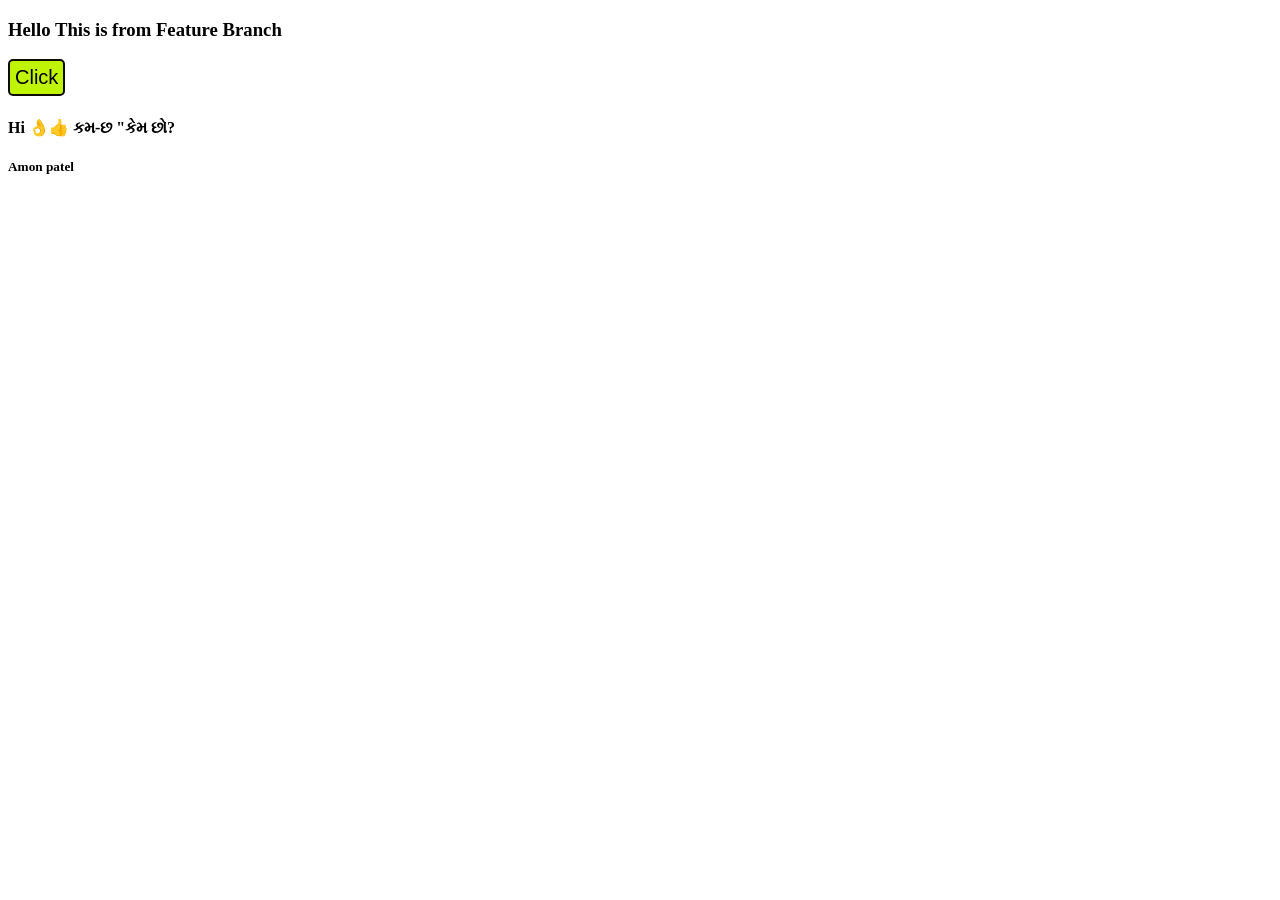
==== Forms/index.html @ ef4c4e25 "added" ====
<!doctype html>
<html lang="en">
  <head>
    <meta charset="UTF-8" />
    <meta name="viewport" content="width=device-width, initial-scale=1.0" />
    <title>Github Changes</title>
  </head>
  <body>
    <h3>Hello This is from Feature Branch</h3>
    <button
      style="
        font-size: 20px;
        border: 2px solid rgb(13, 12, 5);
        border-radius: 5px;
        padding: 5px;
        background-color: rgb(192, 244, 5);
      "
    >
      Click
    </button>

    <h4>Hi 👌👍 કમ-છ "કેમ છો?</h4>

    <h5>Amon patel</h5>
  </body>
</html>
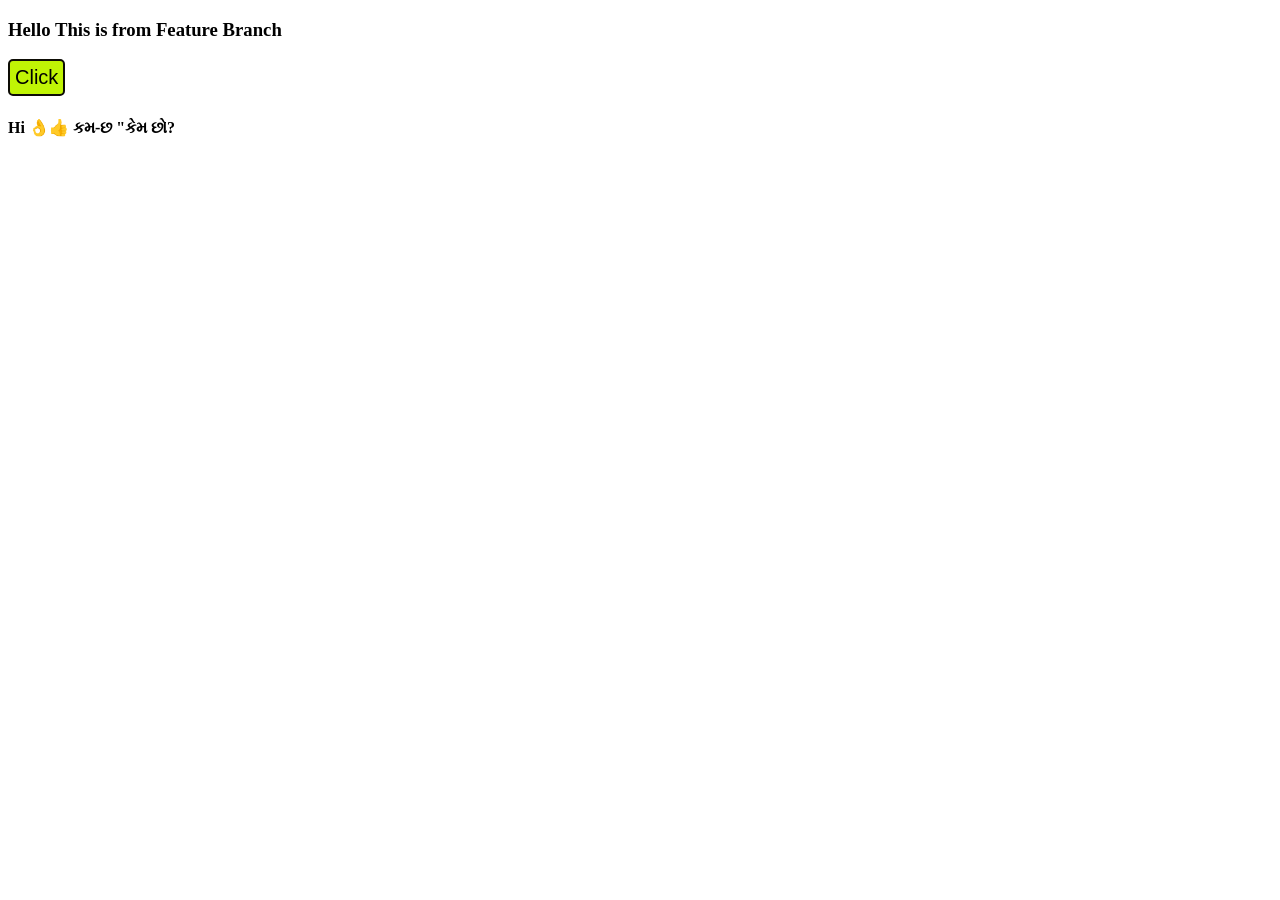
==== commit 0bd937e9: "added" ====
--- a/Forms/index.html
+++ b/Forms/index.html
@@ -20,7 +20,5 @@
     </button>
 
     <h4>Hi 👌👍 કમ-છ "કેમ છો?</h4>
-
-    <h5>Amon patel</h5>
   </body>
 </html>
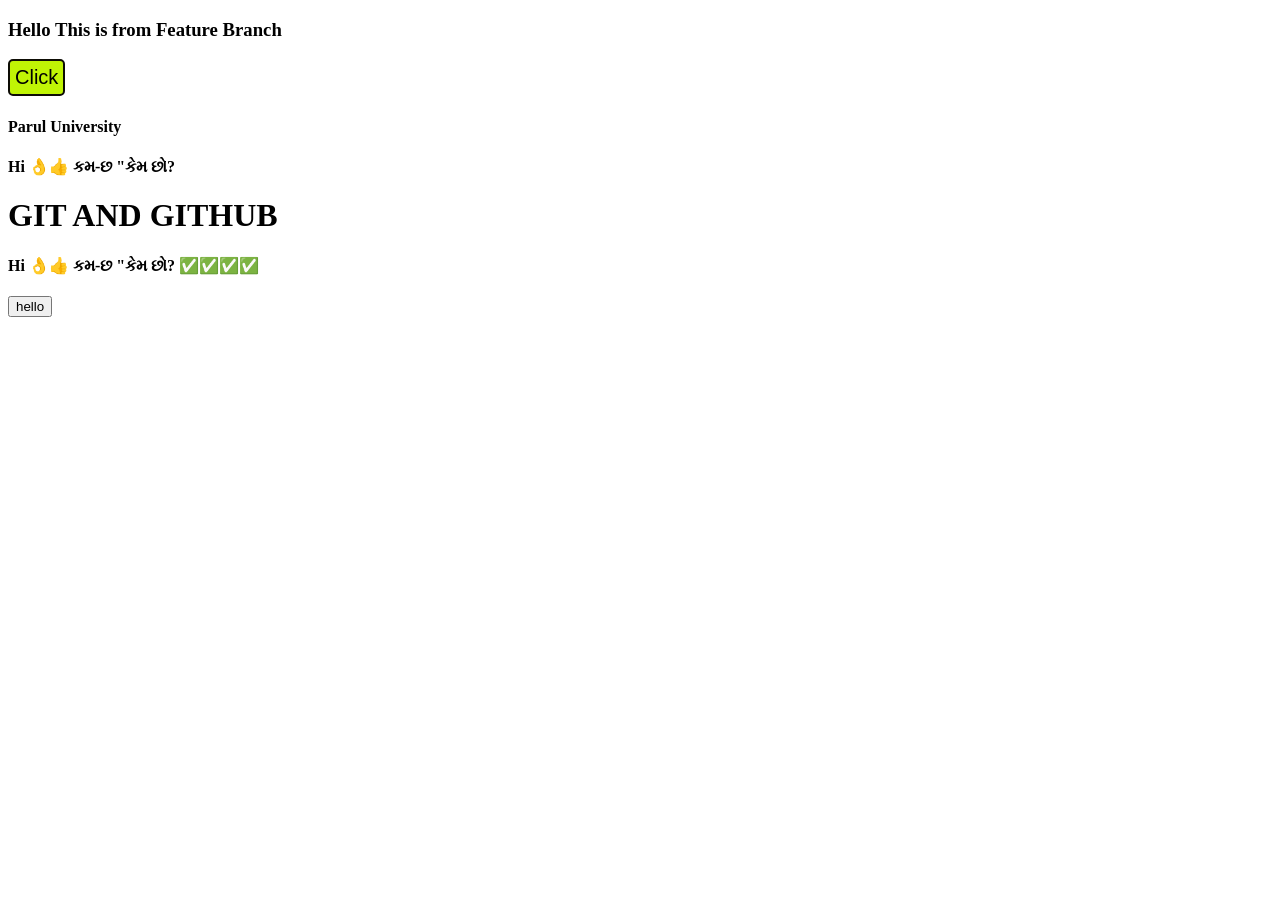
==== commit edc2a79e: "added" ====
--- a/Forms/index.html
+++ b/Forms/index.html
@@ -19,6 +19,17 @@
       Click
     </button>
 
+
+    <h4>Parul University</h4>
     <h4>Hi 👌👍 કમ-છ "કેમ છો?</h4>
+
+
+    <h1>GIT AND GITHUB</h1>
+
+    <h4>Hi 👌👍 કમ-છ "કેમ છો?  ✅✅✅✅</h4>
+
+
+    <button>hello</button>
+
   </body>
 </html>
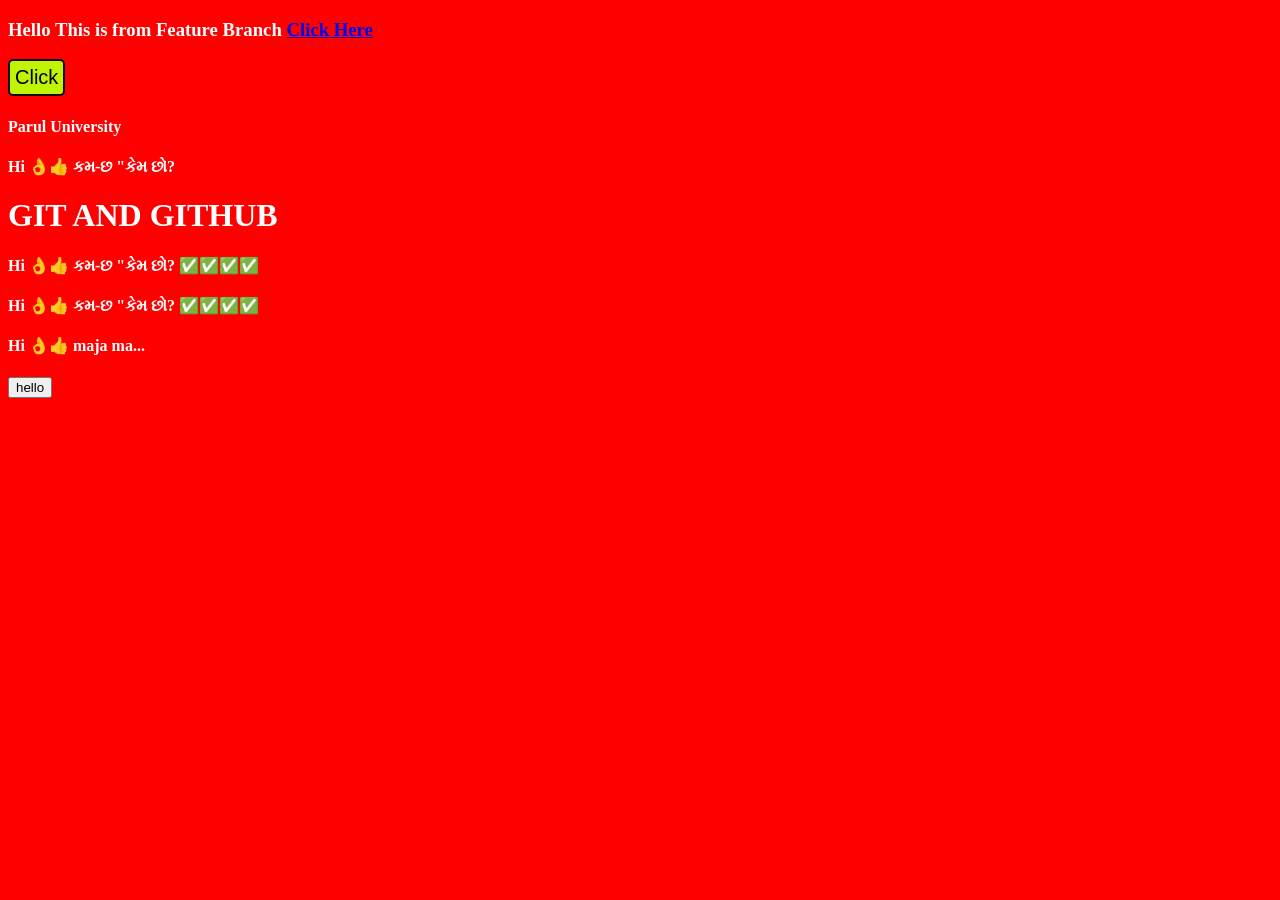
==== commit 1112c65d: "Update index.html" ====
--- a/Forms/index.html
+++ b/Forms/index.html
@@ -3,10 +3,16 @@
   <head>
     <meta charset="UTF-8" />
     <meta name="viewport" content="width=device-width, initial-scale=1.0" />
+    <style>
+      html {
+        background-color: red;
+        color: white;
+      }
+    </style>
     <title>Github Changes</title>
   </head>
   <body>
-    <h3>Hello This is from Feature Branch</h3>
+    <h3>Hello This is from Feature Branch <a href="#">Click Here</a></h3>
     <button
       style="
         font-size: 20px;
@@ -19,17 +25,16 @@
       Click
     </button>
 
-
     <h4>Parul University</h4>
     <h4>Hi 👌👍 કમ-છ "કેમ છો?</h4>
 
-
     <h1>GIT AND GITHUB</h1>
 
-    <h4>Hi 👌👍 કમ-છ "કેમ છો?  ✅✅✅✅</h4>
+    <h4>Hi 👌👍 કમ-છ "કેમ છો? ✅✅✅✅</h4>
 
+    <h4>Hi 👌👍 કમ-છ "કેમ છો? ✅✅✅✅</h4>
+    <h4>Hi 👌👍 maja ma...</h4>
 
     <button>hello</button>
-
   </body>
 </html>
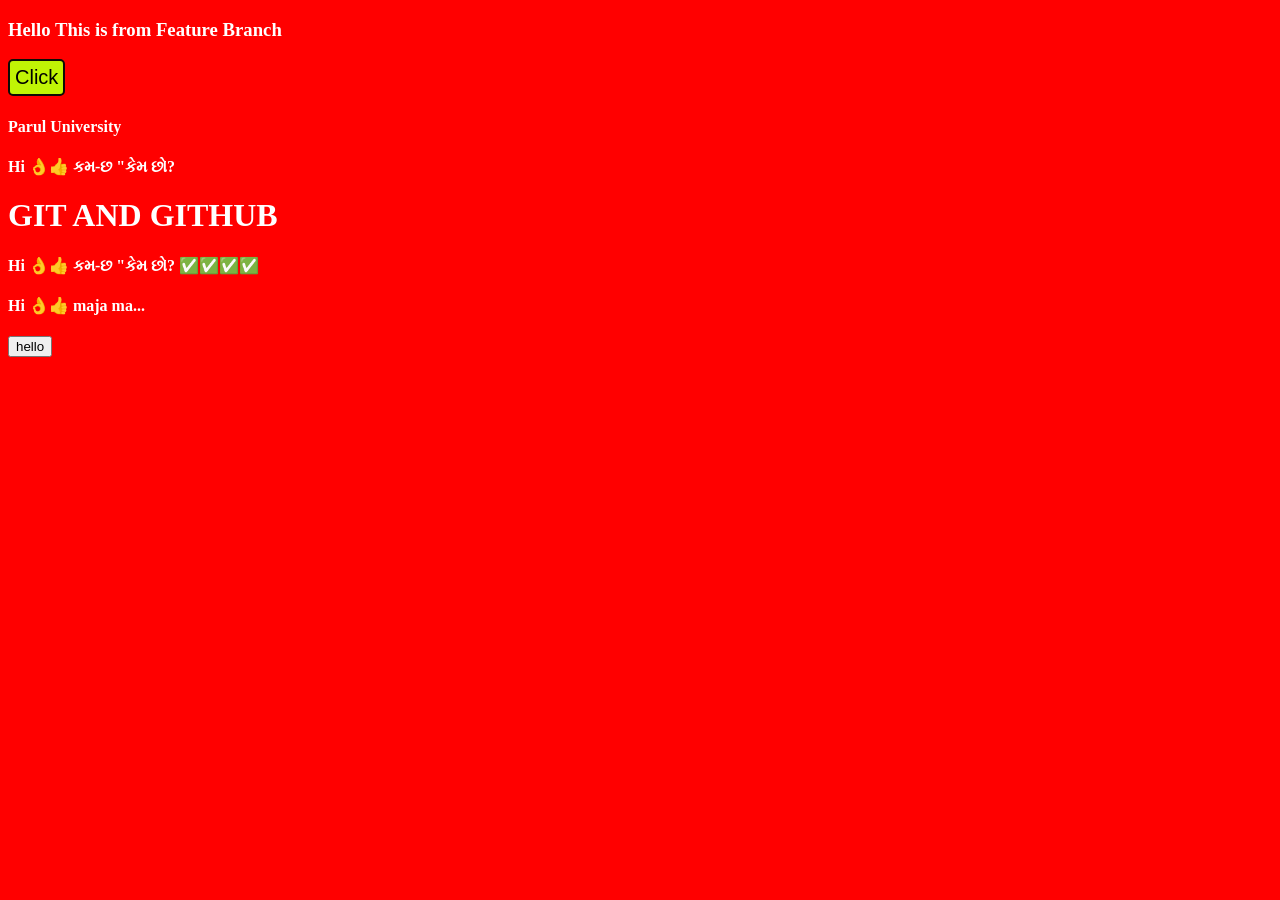
==== commit aacd8ad4: "Merge branch 'main' of https://github.com/Laxman67/Marquee_MERN" ====
--- a/Forms/index.html
+++ b/Forms/index.html
@@ -4,7 +4,8 @@
     <meta charset="UTF-8" />
     <meta name="viewport" content="width=device-width, initial-scale=1.0" />
     <style>
-      html {
+
+       html {
         background-color: red;
         color: white;
       }
@@ -12,7 +13,7 @@
     <title>Github Changes</title>
   </head>
   <body>
-    <h3>Hello This is from Feature Branch <a href="#">Click Here</a></h3>
+    <h3>Hello This is from Feature Branch</h3>
     <button
       style="
         font-size: 20px;
@@ -25,16 +26,18 @@
       Click
     </button>
 
+
     <h4>Parul University</h4>
     <h4>Hi 👌👍 કમ-છ "કેમ છો?</h4>
 
+
     <h1>GIT AND GITHUB</h1>
 
-    <h4>Hi 👌👍 કમ-છ "કેમ છો? ✅✅✅✅</h4>
-
-    <h4>Hi 👌👍 કમ-છ "કેમ છો? ✅✅✅✅</h4>
+    <h4>Hi 👌👍 કમ-છ "કેમ છો?  ✅✅✅✅</h4>
     <h4>Hi 👌👍 maja ma...</h4>
 
+
     <button>hello</button>
+
   </body>
 </html>
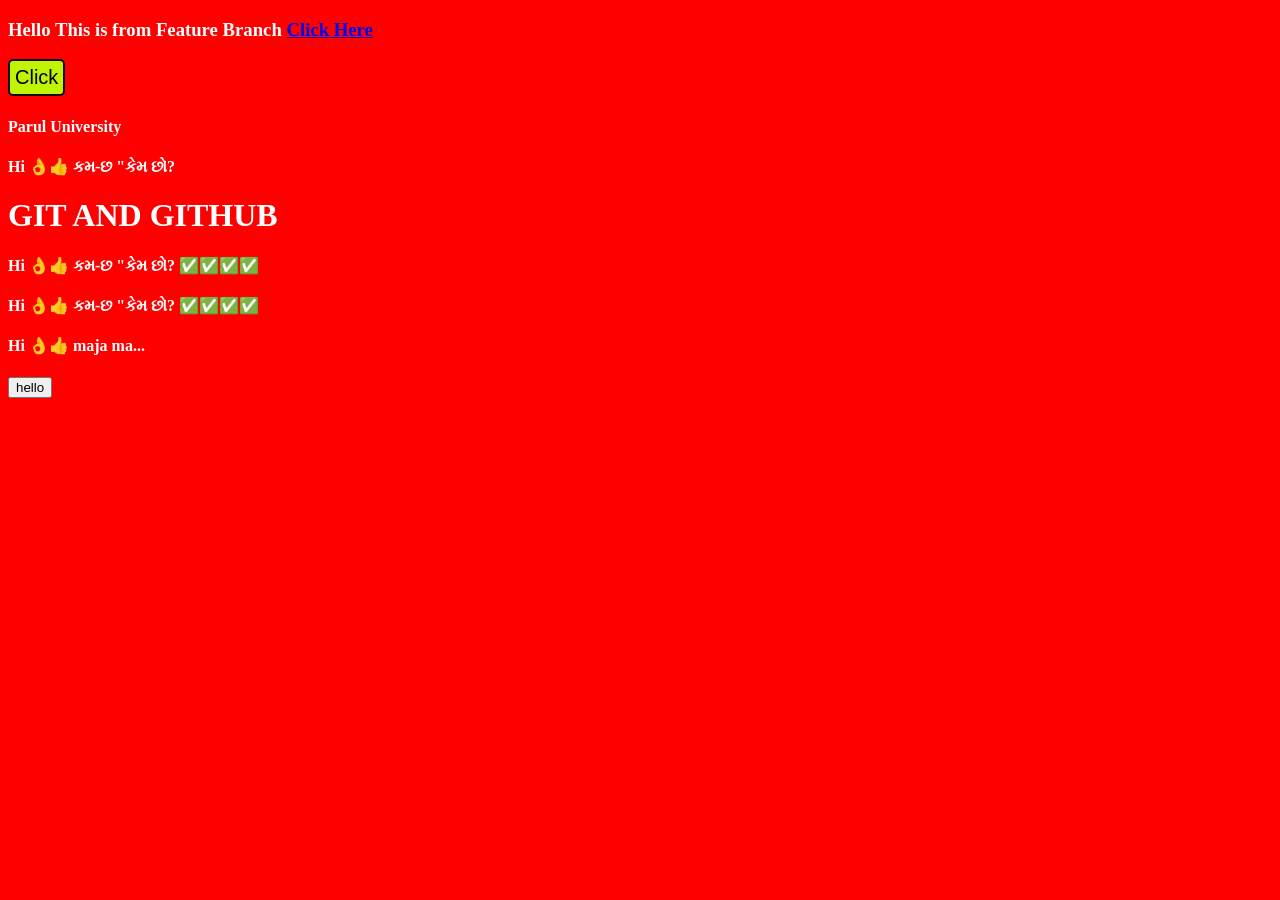
==== commit 506d3568: "Merge branch 'main' of https://github.com/Laxman67/Marquee_MERN" ====
--- a/Forms/index.html
+++ b/Forms/index.html
@@ -4,8 +4,7 @@
     <meta charset="UTF-8" />
     <meta name="viewport" content="width=device-width, initial-scale=1.0" />
     <style>
-
-       html {
+      html {
         background-color: red;
         color: white;
       }
@@ -13,7 +12,7 @@
     <title>Github Changes</title>
   </head>
   <body>
-    <h3>Hello This is from Feature Branch</h3>
+    <h3>Hello This is from Feature Branch <a href="#">Click Here</a></h3>
     <button
       style="
         font-size: 20px;
@@ -26,18 +25,16 @@
       Click
     </button>
 
-
     <h4>Parul University</h4>
     <h4>Hi 👌👍 કમ-છ "કેમ છો?</h4>
 
-
     <h1>GIT AND GITHUB</h1>
 
-    <h4>Hi 👌👍 કમ-છ "કેમ છો?  ✅✅✅✅</h4>
+    <h4>Hi 👌👍 કમ-છ "કેમ છો? ✅✅✅✅</h4>
+
+    <h4>Hi 👌👍 કમ-છ "કેમ છો? ✅✅✅✅</h4>
     <h4>Hi 👌👍 maja ma...</h4>
 
-
     <button>hello</button>
-
   </body>
 </html>
